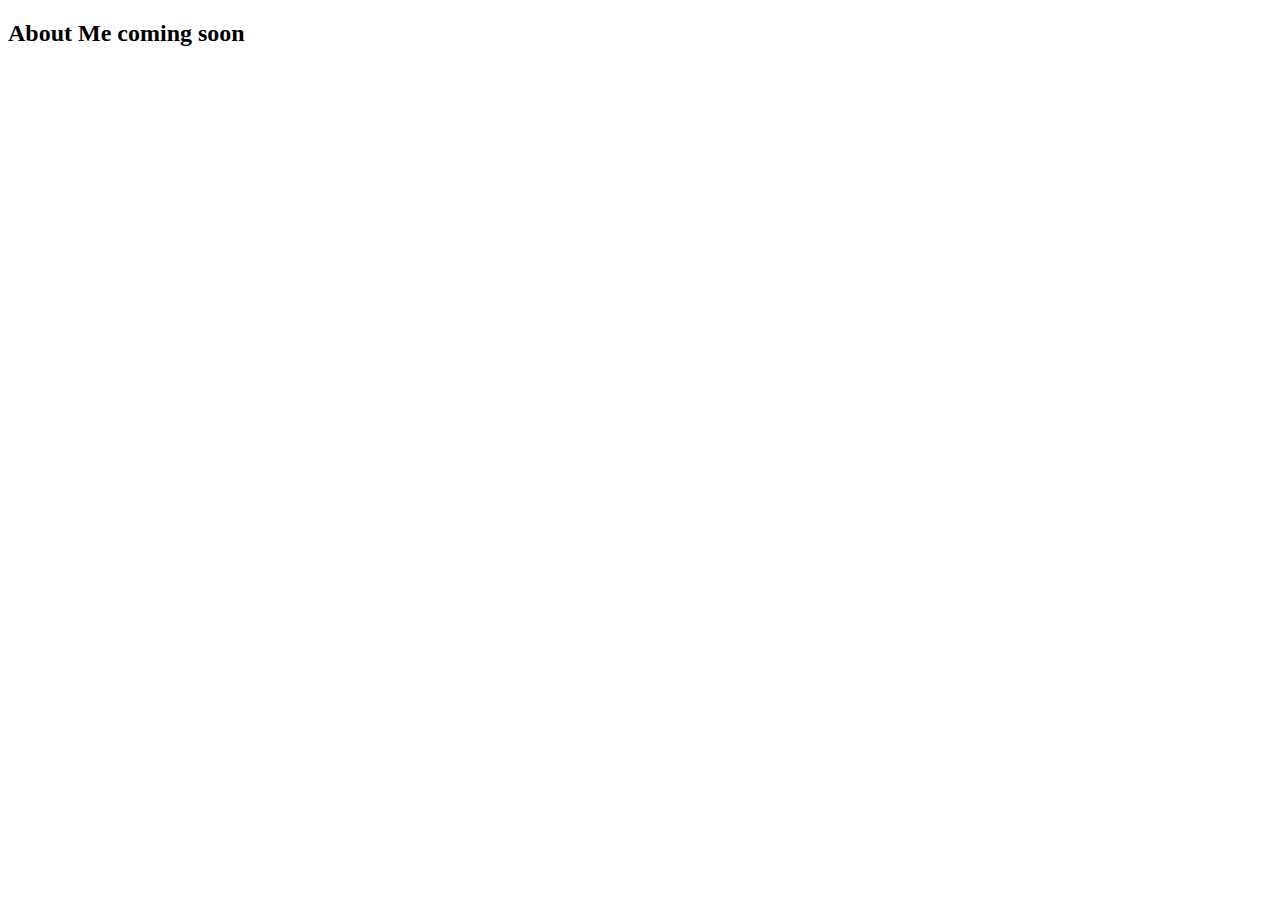
==== about.html @ ec140d12 "ike" ====
<!doctype html>

<html lang="en">
<head>
  <meta charset="utf-8">

  <title>Sahafi Siamese</title>
  <meta name="description" content="Sahafi Siamese">
  <meta name="author" content="Mike Wright">

  <link rel="stylesheet" href="css/styles.css?v=3.0">

</head>
<body>
        <h2>About Me coming soon</h2>
</body>
</html>
---- css/styles.css ----
.nav-wrapper {
	display: flex;
	justify-content: space-between;
	padding: 38px;
	padding-right: 10px;
}

.left-side{
	display:flex;
}

.nav-wrapper > .left-side > div {
	margin-right:20px;
	font-size:0.9em;
}

.nav-link-wrapper {
	display: 200px;
	border: 1px solid transparent;
	transition: border-bottom 0.5s;
}

.nav-link-wrapper a {
	color:#8a8a8a;
	text-decoration: none;
	transition: color 0.5s;
}

.nav-link-wrapper :hover {
	border-bottom:1px solid black;
}
.nav-link-wrapper a:hover {
	color: black;
}
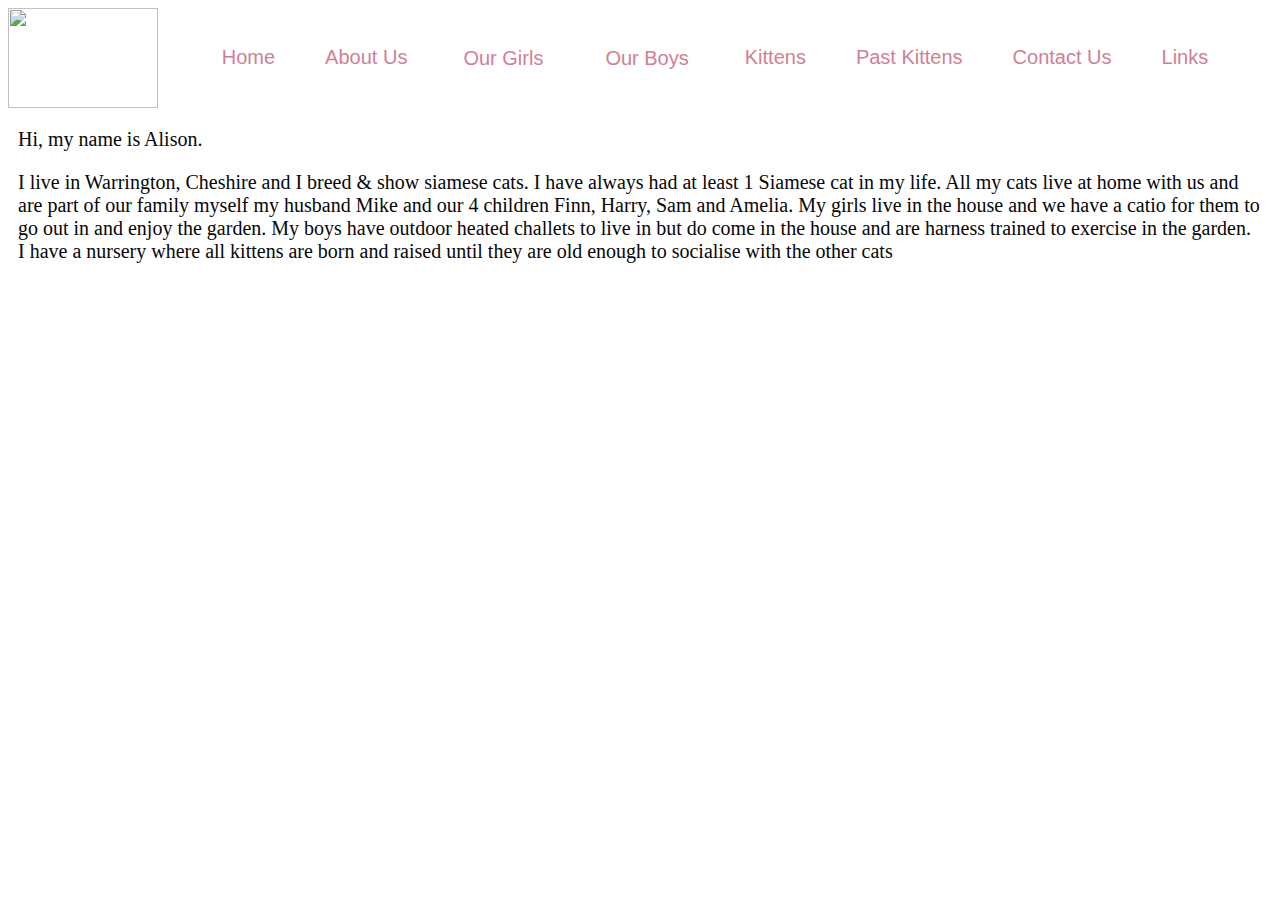
==== commit 2d20202a: "Add files via upload" ====
--- a/about.html
+++ b/about.html
@@ -1,18 +1,65 @@
-<!doctype html>
-
-<html lang="en">
-<head>
-  <meta charset="utf-8">
-
-  <title>Sahafi Siamese</title>
-  <meta name="description" content="Sahafi Siamese">
-  <meta name="author" content="Mike Wright">
-
-  <link rel="stylesheet" href="css/styles.css?v=3.0">
-
-</head>
-<body>
-        <h2>About Me coming soon</h2>
-</body>
-</html>
-
+<!DOCTYPE html>
+
+<html lang="en">
+  <head>
+    <meta charset="utf-8" />
+
+    <title>Sahafi Siamese</title>
+    <meta name="description" content="Sahafi Siamese" />
+    <meta name="author" content="Mike Wright" />
+
+    <link rel="stylesheet" href="css/styles.css?v=3.0" />
+    <style>
+      IMG {
+        float: LEFT;
+      }
+    </style>
+  </head>
+
+  <body>
+    <div class="container">
+      <a href="index.html" id="logo"
+        ><img src="images/logo4.jpg" width="150" height="100" alt="" title=""
+      /></a>
+      <div id="menubar" class="container">
+        <li class="active"><a href="index.html">Home</a></li>
+        <li><a href="about.html">About Us</a></li>
+        <div class="dropdown">
+          <button class="dropbtn">Our Girls</button>
+          <div class="dropdown-content">
+            <a href="Poppy.html">Poppy</a>
+            <a href="Tilly.html">Tilly</a>
+            <a href="Dora.html">Dora</a>
+            <a href="Lottie.html">Lottie</a>
+            <a href="Ruby.html">Ruby</a>
+          </div>
+        </div>
+        <div class="dropdown">
+          <button class="dropbtn">Our Boys</button>
+          <div class="dropdown-content">
+            <li><a href="Reggie.html">Reggie</a></li>
+          </div>
+        </div>
+        <li><a href="kittens.html">Kittens</a></li>
+        <li><a href="pastkittens.html">Past Kittens</a></li>
+        <li><a href="contact.html">Contact Us</a></li>
+        <li><a href="links.html">Links</a></li>
+      </div>
+    </div>
+
+    <div id="AboutUs">
+      <p>Hi, my name is Alison.</p>
+      <p>
+        I live in Warrington, Cheshire and I breed & show siamese cats. I have
+        always had at least 1 Siamese cat in my life. All my cats live at home
+        with us and are part of our family myself my husband Mike and our 4
+        children Finn, Harry, Sam and Amelia. My girls live in the house and we
+        have a catio for them to go out in and enjoy the garden. My boys have
+        outdoor heated challets to live in but do come in the house and are
+        harness trained to exercise in the garden. I have a nursery where all
+        kittens are born and raised until they are old enough to socialise with
+        the other cats
+      </p>
+    </div>
+  </body>
+</html>
--- a/css/styles.css
+++ b/css/styles.css
@@ -1,34 +1,85 @@
-.nav-wrapper {
-	display: flex;
-	justify-content: space-between;
-	padding: 38px;
-	padding-right: 10px;
-}
-
-.left-side{
-	display:flex;
-}
-
-.nav-wrapper > .left-side > div {
-	margin-right:20px;
-	font-size:0.9em;
-}
-
-.nav-link-wrapper {
-	display: 200px;
-	border: 1px solid transparent;
-	transition: border-bottom 0.5s;
-}
-
-.nav-link-wrapper a {
-	color:#8a8a8a;
-	text-decoration: none;
-	transition: color 0.5s;
-}
-
-.nav-link-wrapper :hover {
-	border-bottom:1px solid black;
-}
-.nav-link-wrapper a:hover {
-	color: black;
-}+.container {
+  display: flex;
+  background: url("../images/background.jpg");
+  background-repeat: cover;
+}
+#menubar {
+  margin: auto;
+  list-style: none;
+  gap: 50px;
+  font-size: 20px;
+  font-family: Arial, Helvetica, sans-serif, Haettenschweiler,
+    "Arial Narrow Bold", sans-serif;
+}
+#menubar a {
+  text-decoration: none;
+
+  color: #d18093;
+  display: block;
+}
+.dropbtn {
+  background: url("../images/background.jpg");
+  margin: auto;
+  color: #d18093;
+  font-size: 20px;
+  border: none;
+}
+
+.dropdown-content {
+  display: none;
+  position: absolute;
+  background-color: #f1f1f1;
+  min-width: 140px;
+}
+
+.dropdown-content a:hover {
+  background-color: #ddd;
+}
+
+.dropdown:hover .dropdown-content {
+  display: block;
+}
+
+/*css for Index Page */
+#hero {
+  background-image: url("../images/shagging.jpeg");
+  background-position: center;
+  background-size: cover;
+  background-repeat: no-repeat;
+  height: 400px;
+  width: auto;
+  margin: 0 auto;
+}
+
+#description {
+  font-family: Arial, Helvetica, sans-serif, Haettenschweiler,
+    "Arial Narrow Bold", sans-serif;
+  color: #d18093;
+  font-size: 20px;
+  padding-top: 2%;
+  text-align: center;
+  padding-left: 25%;
+  padding-right: 25%;
+}
+
+/*css for About page */
+
+#AboutUs {
+  float: left;
+  padding-right: 10px;
+}
+#AboutUs p {
+  font-family: "Times New Roman", Times, serif;
+  color: #070707;
+  font-size: 20px;
+  padding-left: 10px;
+
+  text-align: left;
+}
+/* Cats Pages */
+#Catsname {
+  font-family: cursive;
+  font-size: 64px;
+  color: #d18093;
+  text-align: center;
+}
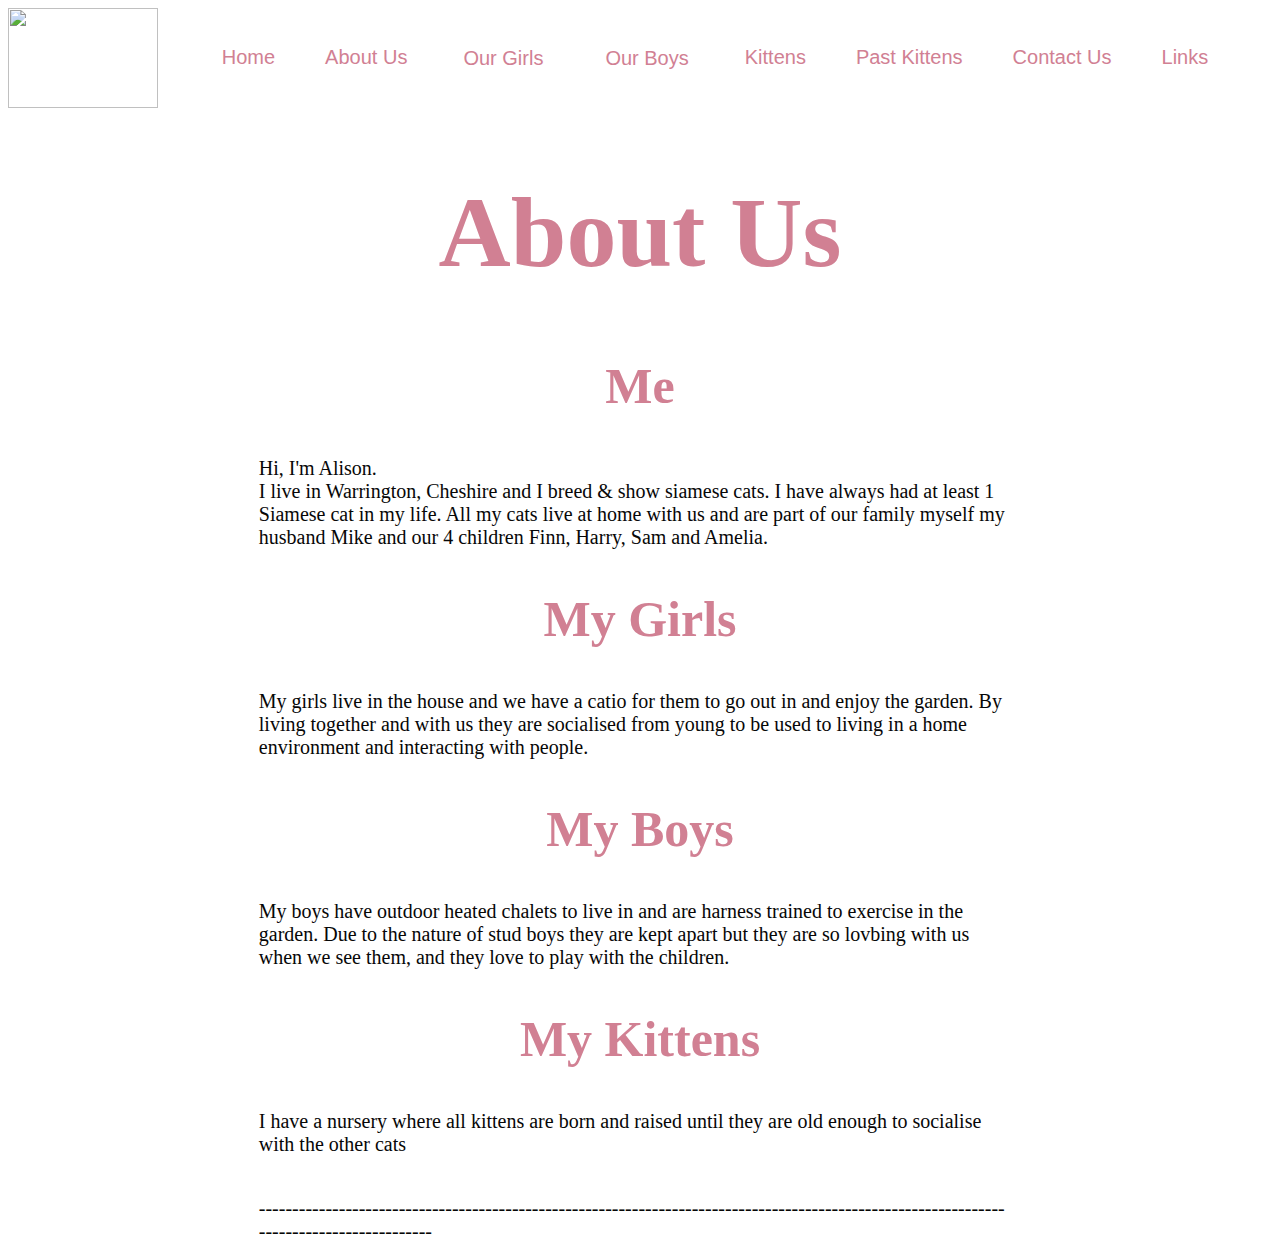
==== commit 75684877: "Add files via upload" ====
--- a/about.html
+++ b/about.html
@@ -9,10 +9,7 @@
     <meta name="author" content="Mike Wright" />
 
     <link rel="stylesheet" href="css/styles.css?v=3.0" />
-    <style>
-      IMG {
-        float: LEFT;
-      }
+
     </style>
   </head>
 
@@ -48,18 +45,36 @@
     </div>
 
     <div id="AboutUs">
-      <p>Hi, my name is Alison.</p>
+      <h1>About Us</h1>
+      <h2>Me</h2>
+      <p>Hi, I'm Alison.</p>
       <p>
         I live in Warrington, Cheshire and I breed & show siamese cats. I have
         always had at least 1 Siamese cat in my life. All my cats live at home
         with us and are part of our family myself my husband Mike and our 4
-        children Finn, Harry, Sam and Amelia. My girls live in the house and we
-        have a catio for them to go out in and enjoy the garden. My boys have
-        outdoor heated challets to live in but do come in the house and are
-        harness trained to exercise in the garden. I have a nursery where all
-        kittens are born and raised until they are old enough to socialise with
-        the other cats
+        children Finn, Harry, Sam and Amelia.
       </p>
+      <h2>My Girls</h2>
+      <p>
+        My girls live in the house and we have a catio for them to go out in and
+        enjoy the garden. By living together and with us they are socialised
+        from young to be used to living in a home environment and interacting
+        with people.
+      </p>
+      <h2>My Boys</h2>
+      <p>
+        My boys have outdoor heated chalets to live in and are harness trained
+        to exercise in the garden. Due to the nature of stud boys they are kept
+        apart but they are so lovbing with us when we see them, and they love to
+        play with the children.
+      </p>
+      <h2>My Kittens</h2>
+      <p>
+        I have a nursery where all kittens are born and raised until they are
+        old enough to socialise with the other cats
+      </p>
+      <h2></h2>
+      <p>------------------------------------------------------------------------------------------------------------------------------------------</p>
     </div>
   </body>
 </html>
--- a/css/styles.css
+++ b/css/styles.css
@@ -42,11 +42,11 @@
 
 /*css for Index Page */
 #hero {
-  background-image: url("../images/shagging.jpeg");
+  background-image: url("../images/kittens.jpg");
   background-position: center;
   background-size: cover;
   background-repeat: no-repeat;
-  height: 400px;
+  height: 600px;
   width: auto;
   margin: 0 auto;
 }
@@ -72,9 +72,27 @@
   font-family: "Times New Roman", Times, serif;
   color: #070707;
   font-size: 20px;
+  padding-left: 20%;
+  padding-right: 20%;
+
+  margin: 0;
+}
+
+#AboutUs h1 {
+  font-family: "Times New Roman", Times, serif;
+  color: #d18093;
+  font-size: 100px;
   padding-left: 10px;
-
-  text-align: left;
+  text-align: center;
+}
+#AboutUs h2 {
+  font-family: "Times New Roman", Times, serif;
+  color: #d18093;
+  font-size: 50px;
+  padding-left: 10px;
+  text-align: center;
+  background: url("../images/background.jpg");
+  background-repeat: cover;
 }
 /* Cats Pages */
 #Catsname {
@@ -83,3 +101,7 @@
   color: #d18093;
   text-align: center;
 }
+img {
+  float: left;
+  border: 20px;
+}
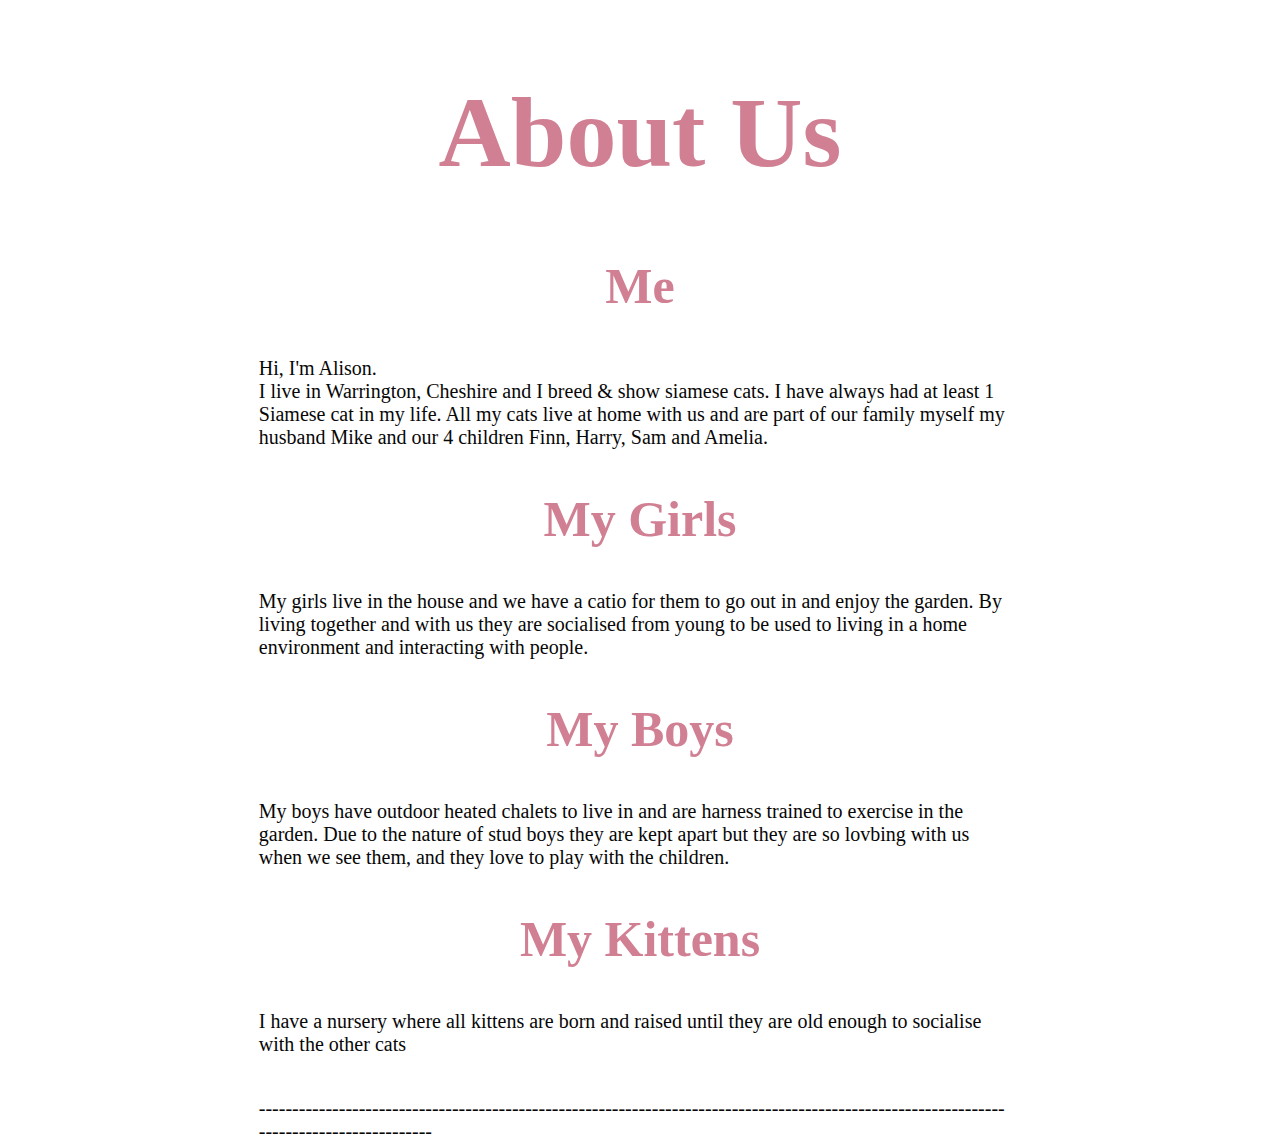
==== commit 01d892df: "Add files via upload" ====
--- a/about.html
+++ b/about.html
@@ -2,47 +2,31 @@
 
 <html lang="en">
   <head>
+    <!-- Google tag (gtag.js) -->
+<script async src="https://www.googletagmanager.com/gtag/js?id=G-CHRP9ZELG9"></script>
+<script>
+  window.dataLayer = window.dataLayer || [];
+  function gtag(){dataLayer.push(arguments);}
+  gtag('js', new Date());
+
+  gtag('config', 'G-CHRP9ZELG9');
+</script>
+<meta name="google-site-verification" content="AQoAIJYtB-sCfFikD0DwzQryTazSrGqy2T-qc8QHLRA" />
     <meta charset="utf-8" />
 
-    <title>Sahafi Siamese</title>
-    <meta name="description" content="Sahafi Siamese" />
+    <title>Sahafi Siamese Cat Breeding</title>
+    <meta name="description" content="Sahafi Siamese is a cat breeder based in Warrington, North West England" />
     <meta name="author" content="Mike Wright" />
 
     <link rel="stylesheet" href="css/styles.css?v=3.0" />
 
-    </style>
+    
+    <meta name="keywords" content="breeder,siamese, siamese stud, siamese kittens, gccf,sealpoint,tabbypoint,chocolatepoint, siamese kittens:siamese breeder:reputable breeder:GCCF:siamese, UK Siamese Stud:Stud cat:Reputable breeder:, Siamese kittens:reputable breeder:ethical breeder:GCCF registered:GCCF:show cats, GCCF Cat shows, show cats, show kittens">
   </head>
 
   <body>
-    <div class="container">
-      <a href="index.html" id="logo"
-        ><img src="images/logo4.jpg" width="150" height="100" alt="" title=""
-      /></a>
-      <div id="menubar" class="container">
-        <li class="active"><a href="index.html">Home</a></li>
-        <li><a href="about.html">About Us</a></li>
-        <div class="dropdown">
-          <button class="dropbtn">Our Girls</button>
-          <div class="dropdown-content">
-            <a href="Poppy.html">Poppy</a>
-            <a href="Tilly.html">Tilly</a>
-            <a href="Dora.html">Dora</a>
-            <a href="Lottie.html">Lottie</a>
-            <a href="Ruby.html">Ruby</a>
-          </div>
-        </div>
-        <div class="dropdown">
-          <button class="dropbtn">Our Boys</button>
-          <div class="dropdown-content">
-            <li><a href="Reggie.html">Reggie</a></li>
-          </div>
-        </div>
-        <li><a href="kittens.html">Kittens</a></li>
-        <li><a href="pastkittens.html">Past Kittens</a></li>
-        <li><a href="contact.html">Contact Us</a></li>
-        <li><a href="links.html">Links</a></li>
-      </div>
-    </div>
+    <special-header></special-header>
+    
 
     <div id="AboutUs">
       <h1>About Us</h1>
@@ -76,5 +60,6 @@
       <h2></h2>
       <p>------------------------------------------------------------------------------------------------------------------------------------------</p>
     </div>
+    <script src ="js/headerManager.js"></script>
   </body>
 </html>
